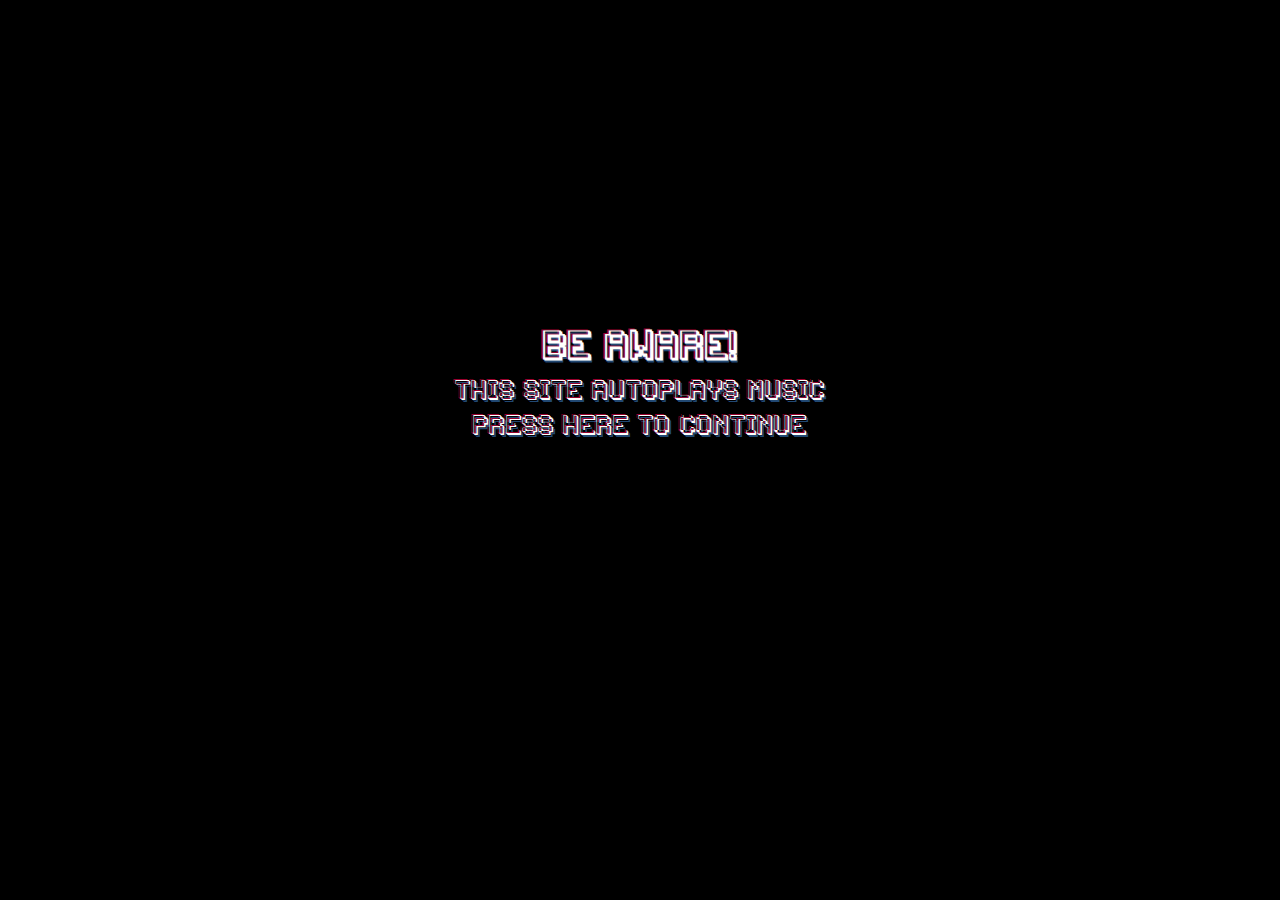
==== index.htm @ 0d15c347 "okok" ====
﻿ <!--
searching where the leaves don't grow
-->

<!doctype html>
<html lang="en">
  <head>
    <meta charset="UTF-8">
    <title>Keke.chat</title>
    <link rel="stylesheet" type="text/css" href="style.css">
  </head>
<body>
    <div id="right">
            <div id="names">
     <a href="http://steamcommunity.com/profiles/76561198070582806" target="_blank">COLEUS</a>
            </div>
            <div id="playing">
            </div>
            <div id="discord">
               
                <img src="discord.png" id="logo" alt="Keke.Chat">
            </div>
    </div>
    <div id="left">
        <div id="welcome">
            <p style="">WELCOME</p>
        </div>
    </div>
    <video id="gif" playsinline="" autoplay="" muted="" loop="">
		<source src="Record.mp4" type="video/mp4">
	</video>
    <script src="music.js"></script>

	<div id="attention" class="modalDialog">
		<div>
			<h2>BE AWARE!</h2>
			<p>THIS SITE AUTOPLAYS MUSIC</p>
			<a href="#play" title="Continue" class="close" onclick="playSong()">PRESS HERE TO CONTINUE</a>
		</div>
	<script>
	window.location.href = "#attention";
	</script>
	</div>
</body>
</html>
---- style.css ----
@font-face {
    font-family: bt1982;
    src: url("BACKTO1982.TTF");
}
body {
	white-space:nowrap;
    font-family: bt1982;
    display: table; 
    margin: auto;
    overflow: hidden
}
#names {
    color: white;
    position: absolute;
    display: block;
    left: 50%;
    top:46%;
    transform: translate(-50%, -50%);
    text-align: center;
    text-shadow: 0.17vw 0.17vw 0 rgba(56, 122, 193, 0.7), -0.15vw -0.15vw 0 rgba(255, 0, 75, 0.6);
    font-size: 2.4vw;
}

}
#logo {
    color: white;
    position: absolute;
    display: block;
    left: -10%;
    top: 52%;
    width:  3vw;
    height: 3vw;
    transform: translate(-50%, -50%);
}
#playing {
    color: white;
    text-shadow: 0.17vw 0.17vw 0 rgba(56, 122, 193, 0.7), -0.15vw -0.15vw 0 rgba(255, 0, 75, 0.6);
    font-size: 1vw;
    margin: 0 auto
}
#welcome {
    color: white;
    position: absolute;
    left: 50%;
    top: 50%;
    transform: translate(-50%, -50%);
    text-shadow: 0.13vw 0.13vw 0 rgba(56, 122, 193, 0.6), -0.13vw -0.13vw 0 rgba(255, 0, 75, 0.6);
    font-size: 2.7vw;
}
#right {
    width : 50%;
    height: 100%;
    background-color: rgba(24, 48, 51, 0.83);
    position:fixed;
}
#left {
    width : 50%;
    height: 100%;
    text-align: center; 
    color: white;
    position:absolute;
    top:0;
    left:0;
}
#gif {
    position: fixed;
    top: 50%;
    min-width: 100%;
    min-height: 100%;
    width: auto;
    height: auto;
    transform: translateX(-50%) translateY(-50%);
    z-index: -1
}
a:link {
    color: white; 
    background-color: transparent; 
    text-decoration: none;
}
a:visited {
    color: white; 
    background-color: transparent; 
    text-decoration: none;
}
a:hover {
    color: black; 
    background-color: transparent; 
    text-decoration: none;
}
a:active {
    color: white; 
    background-color: transparent; 
    text-decoration: none;
}
	
.modalDialog {
	position: fixed;
	top: 0;
	right: 0;
	bottom: 0;
	left: 0;
	background: rgba(0,0,0,1);
	z-index: 99999;
	opacity:0;
	-webkit-transition: opacity 400ms ease-in;
	-moz-transition: opacity 400ms ease-in;
	transition: opacity 400ms ease-in;
	pointer-events: none;
}
.modalDialog:target {
	opacity:1;
	pointer-events: auto;
}

.modalDialog > div {
	text-align: center; 
    color: white; 
	font-size: 1.4vw;
	text-shadow: 0.13vw 0.13vw 0 rgba(56, 122, 193, 0.6), -0.13vw -0.13vw 0 rgba(255, 0, 75, 0.6);
	position: relative;
	top: 40%;
	left: 50%;
	transform: translateX(-50%) translateY(-50%);

}
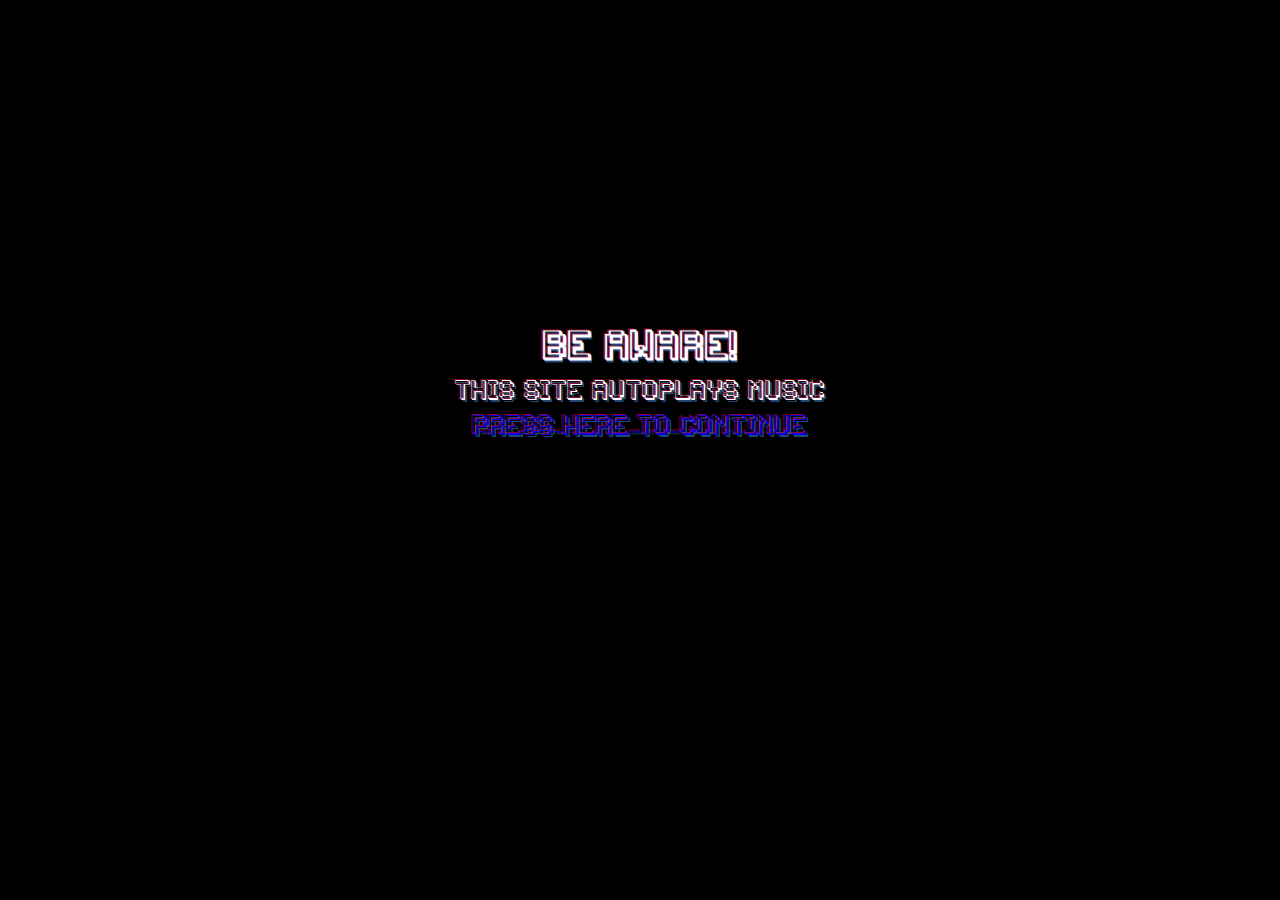
==== commit 73186018: "dsadsas" ====
--- a/index.htm
+++ b/index.htm
@@ -17,8 +17,7 @@
             <div id="playing">
             </div>
             <div id="discord">
-               
-                <img src="discord.png" id="logo" alt="Keke.Chat">
+                <img src="discord.png" id="logo" >
             </div>
     </div>
     <div id="left">
--- a/style.css
+++ b/style.css
@@ -72,6 +72,8 @@
     transform: translateX(-50%) translateY(-50%);
     z-index: -1
 }
+#discord 
+
 a:link {
     color: white; 
     background-color: transparent; 
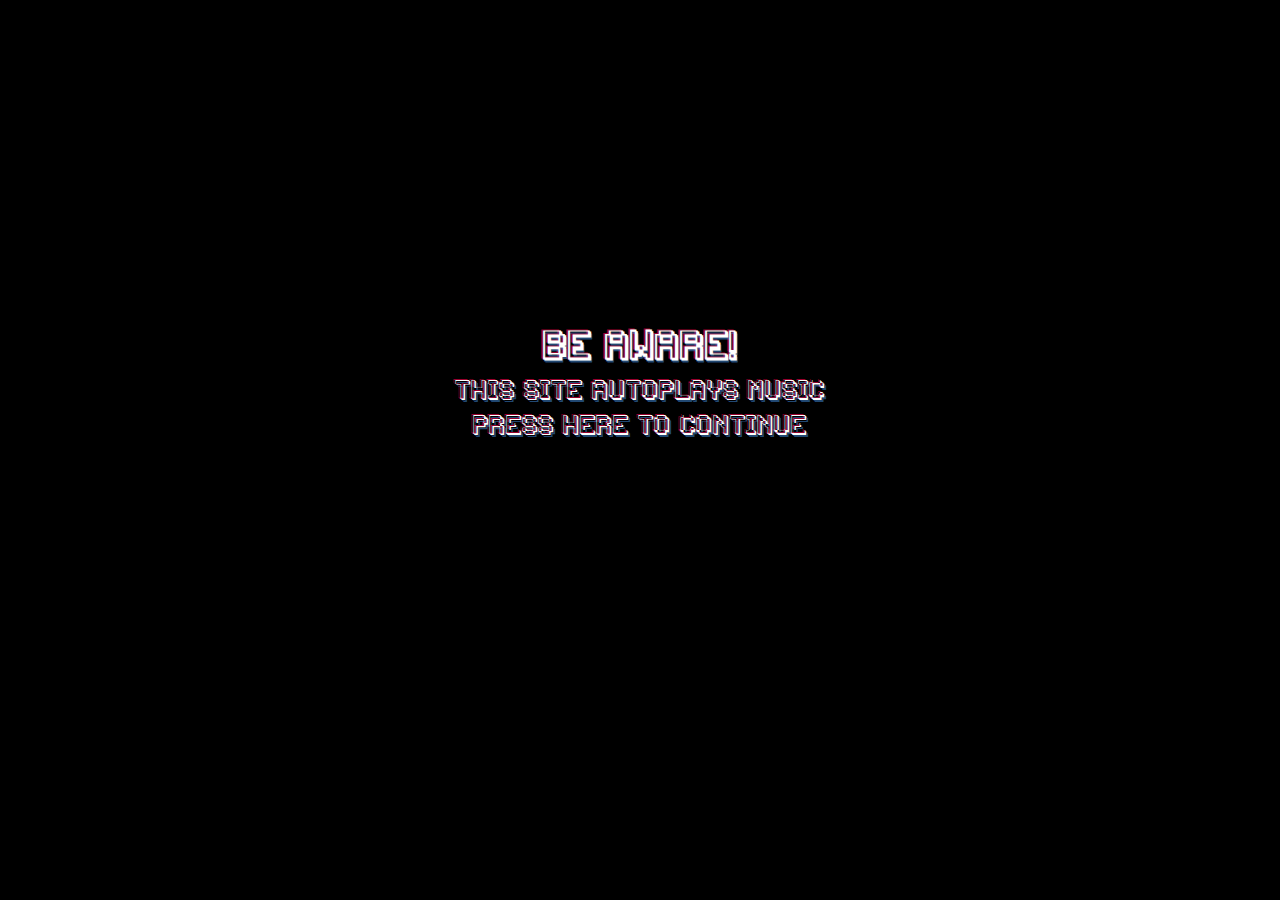
==== commit b2b3862b: "fianl product?" ====
--- a/index.htm
+++ b/index.htm
@@ -16,8 +16,7 @@
             </div>
             <div id="playing">
             </div>
-            <div id="discord">
-                <img src="discord.png" id="logo" >
+            
             </div>
     </div>
     <div id="left">
--- a/style.css
+++ b/style.css
@@ -22,16 +22,7 @@
 }
 
 }
-#logo {
-    color: white;
-    position: absolute;
-    display: block;
-    left: -10%;
-    top: 52%;
-    width:  3vw;
-    height: 3vw;
-    transform: translate(-50%, -50%);
-}
+
 #playing {
     color: white;
     text-shadow: 0.17vw 0.17vw 0 rgba(56, 122, 193, 0.7), -0.15vw -0.15vw 0 rgba(255, 0, 75, 0.6);
@@ -72,7 +63,7 @@
     transform: translateX(-50%) translateY(-50%);
     z-index: -1
 }
-#discord 
+
 
 a:link {
     color: white; 
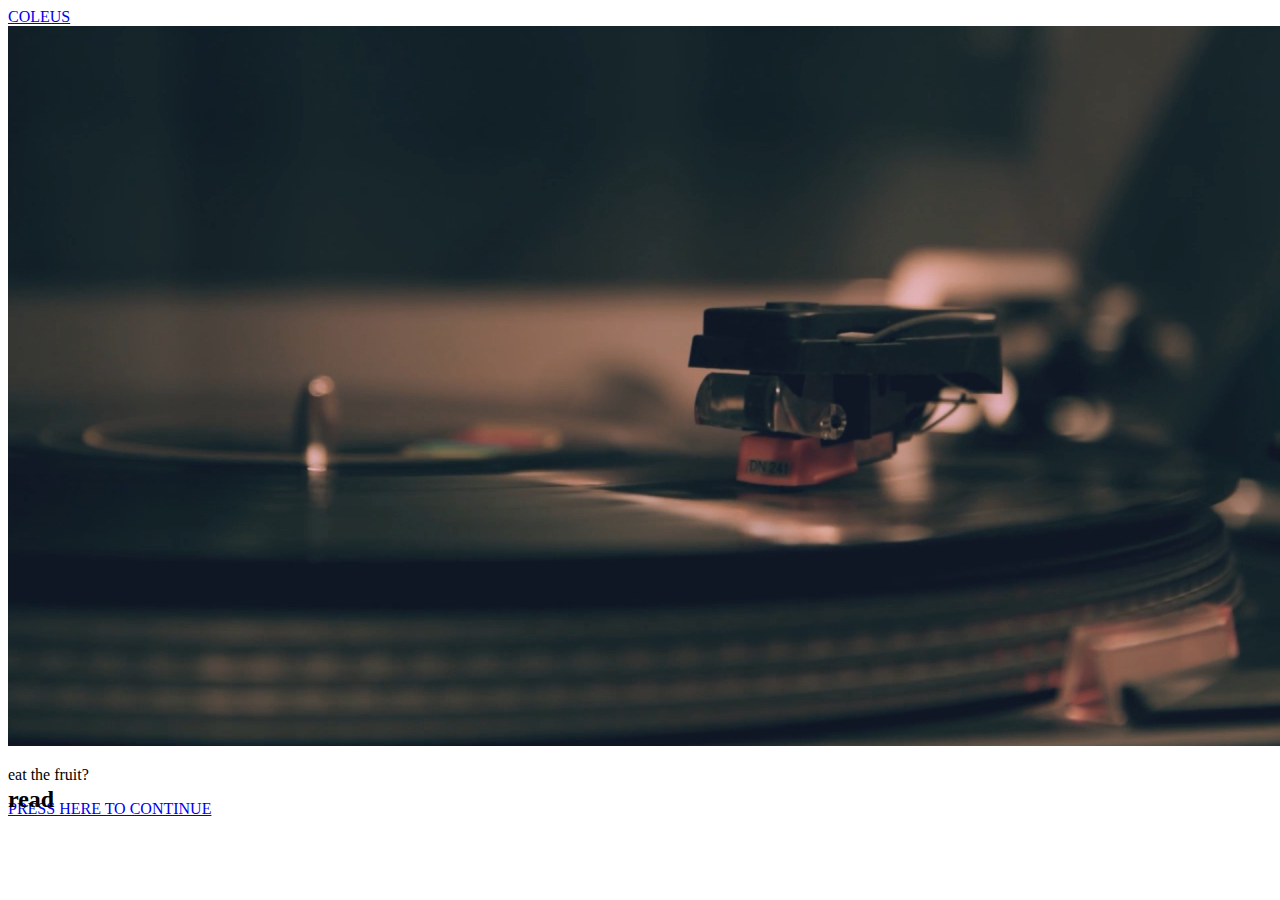
==== commit 94cf06e3: "ecco2k" ====
--- a/index.htm
+++ b/index.htm
@@ -1,12 +1,12 @@
 ﻿ <!--
-searching where the leaves don't grow
+searching for the sweetest fruit
 -->
 
 <!doctype html>
 <html lang="en">
   <head>
     <meta charset="UTF-8">
-    <title>Keke.chat</title>
+    <title>coleus</title>
     <link rel="stylesheet" type="text/css" href="style.css">
   </head>
 <body>
@@ -19,11 +19,7 @@
             
             </div>
     </div>
-    <div id="left">
-        <div id="welcome">
-            <p style="">WELCOME</p>
-        </div>
-    </div>
+  
     <video id="gif" playsinline="" autoplay="" muted="" loop="">
 		<source src="Record.mp4" type="video/mp4">
 	</video>
@@ -31,8 +27,8 @@
 
 	<div id="attention" class="modalDialog">
 		<div>
-			<h2>BE AWARE!</h2>
-			<p>THIS SITE AUTOPLAYS MUSIC</p>
+			<h2>read</h2>
+			<p>eat the fruit?</p>
 			<a href="#play" title="Continue" class="close" onclick="playSong()">PRESS HERE TO CONTINUE</a>
 		</div>
 	<script>
--- a/style.css
+++ b/style.css
@@ -1,118 +1,97 @@
-@font-face {
-    font-family: bt1982;
-    src: url("BACKTO1982.TTF");
-}
 body {
-	white-space:nowrap;
-    font-family: bt1982;
-    display: table; 
-    margin: auto;
-    overflow: hidden
-}
-#names {
-    color: white;
-    position: absolute;
-    display: block;
-    left: 50%;
-    top:46%;
-    transform: translate(-50%, -50%);
-    text-align: center;
-    text-shadow: 0.17vw 0.17vw 0 rgba(56, 122, 193, 0.7), -0.15vw -0.15vw 0 rgba(255, 0, 75, 0.6);
-    font-size: 2.4vw;
+overflow:hidden;
 }
 
+#myVideo {
+    position: fixed;
+    right: 0;
+    left: 50%;
+	top: 50%;
+	bottom: 0;
+    min-width: 100%; 
+    min-height: 100%;
+	transform: translateX(-50%) translateY(-50%);
 }
 
-#playing {
-    color: white;
-    text-shadow: 0.17vw 0.17vw 0 rgba(56, 122, 193, 0.7), -0.15vw -0.15vw 0 rgba(255, 0, 75, 0.6);
-    font-size: 1vw;
-    margin: 0 auto
-}
-#welcome {
-    color: white;
-    position: absolute;
-    left: 50%;
-    top: 50%;
-    transform: translate(-50%, -50%);
-    text-shadow: 0.13vw 0.13vw 0 rgba(56, 122, 193, 0.6), -0.13vw -0.13vw 0 rgba(255, 0, 75, 0.6);
-    font-size: 2.7vw;
-}
-#right {
-    width : 50%;
-    height: 100%;
-    background-color: rgba(24, 48, 51, 0.83);
-    position:fixed;
-}
-#left {
-    width : 50%;
-    height: 100%;
-    text-align: center; 
-    color: white;
-    position:absolute;
-    top:0;
-    left:0;
-}
-#gif {
-    position: fixed;
-    top: 50%;
-    min-width: 100%;
-    min-height: 100%;
-    width: auto;
-    height: auto;
-    transform: translateX(-50%) translateY(-50%);
-    z-index: -1
+.kanna {
+		position:absolute;
+		top: 10px;
+		left: 50vw;
+		transform: translateX(-50%);
+		z-index: 2;
+		width: 1000px;
+        height: auto;
+		
+	}
+	
+.coleus {
+	position: absolute;
+	font-size: 70px; 
+    top: 480px;
+	left: 50vw;
+	transform: translateX(-50%);
+	z-index: 2;
+	color: #FFFFFF;
+	font-family: dense;
+	text-shadow: 1px 0 0 #000, 0 -1px 0 #000, 0 1px 0 #000, -1px 0 0 #000;
 }
 
-
-a:link {
-    color: white; 
-    background-color: transparent; 
-    text-decoration: none;
-}
-a:visited {
-    color: white; 
-    background-color: transparent; 
-    text-decoration: none;
-}
-a:hover {
-    color: black; 
-    background-color: transparent; 
-    text-decoration: none;
-}
-a:active {
-    color: white; 
-    background-color: transparent; 
-    text-decoration: none;
-}
-	
-.modalDialog {
-	position: fixed;
-	top: 0;
-	right: 0;
-	bottom: 0;
-	left: 0;
-	background: rgba(0,0,0,1);
-	z-index: 99999;
-	opacity:0;
-	-webkit-transition: opacity 400ms ease-in;
-	-moz-transition: opacity 400ms ease-in;
-	transition: opacity 400ms ease-in;
-	pointer-events: none;
-}
-.modalDialog:target {
-	opacity:1;
-	pointer-events: auto;
+.steam { 
+	position: absolute;
+	font-size: 50px; 
+    top: 590px;
+	left: 50vw;
+	transform: translateX(-50%);
+	z-index: 2;
+	color: #FFFFFF;
+	font-family: dense;
+	text-shadow: 1px 0 0 #000, 0 -1px 0 #000, 0 1px 0 #000, -1px 0 0 #000;
 }
 
-.modalDialog > div {
-	text-align: center; 
-    color: white; 
-	font-size: 1.4vw;
-	text-shadow: 0.13vw 0.13vw 0 rgba(56, 122, 193, 0.6), -0.13vw -0.13vw 0 rgba(255, 0, 75, 0.6);
-	position: relative;
-	top: 40%;
-	left: 50%;
-	transform: translateX(-50%) translateY(-50%);
+.discord { 
+	position: absolute;
+	font-size: 50px; 
+    top: 550px;
+	left: 50vw;
+	transform: translateX(-50%);
+	z-index: 2;
+	color: #FFFFFF;
+	font-family: dense;
+	text-shadow: 1px 0 0 #000, 0 -1px 0 #000, 0 1px 0 #000, -1px 0 0 #000;
+}
 
-}+h2 {
+  position: absolute;
+}
+
+@font-face {
+font-family: "dense";
+src: url("dense.otf");
+}
+
+a.link:link
+{
+   color: #FFFFFF;
+   text-decoration: none;
+}
+a.link:visited
+{
+   color: #FFFFFF;
+   text-decoration: none;
+}
+a.link:hover
+{
+   color: black;
+   text-decoration: none;
+}
+a.link:active
+{
+   color: #FFFFFF;
+   text-decoration: none;
+}
+@keyframes imageAnimation {
+  0%   {opacity: 0; top: 44%;}
+  100% {opacity: 1; top: 10px;}
+}
+   
+ #EE6C90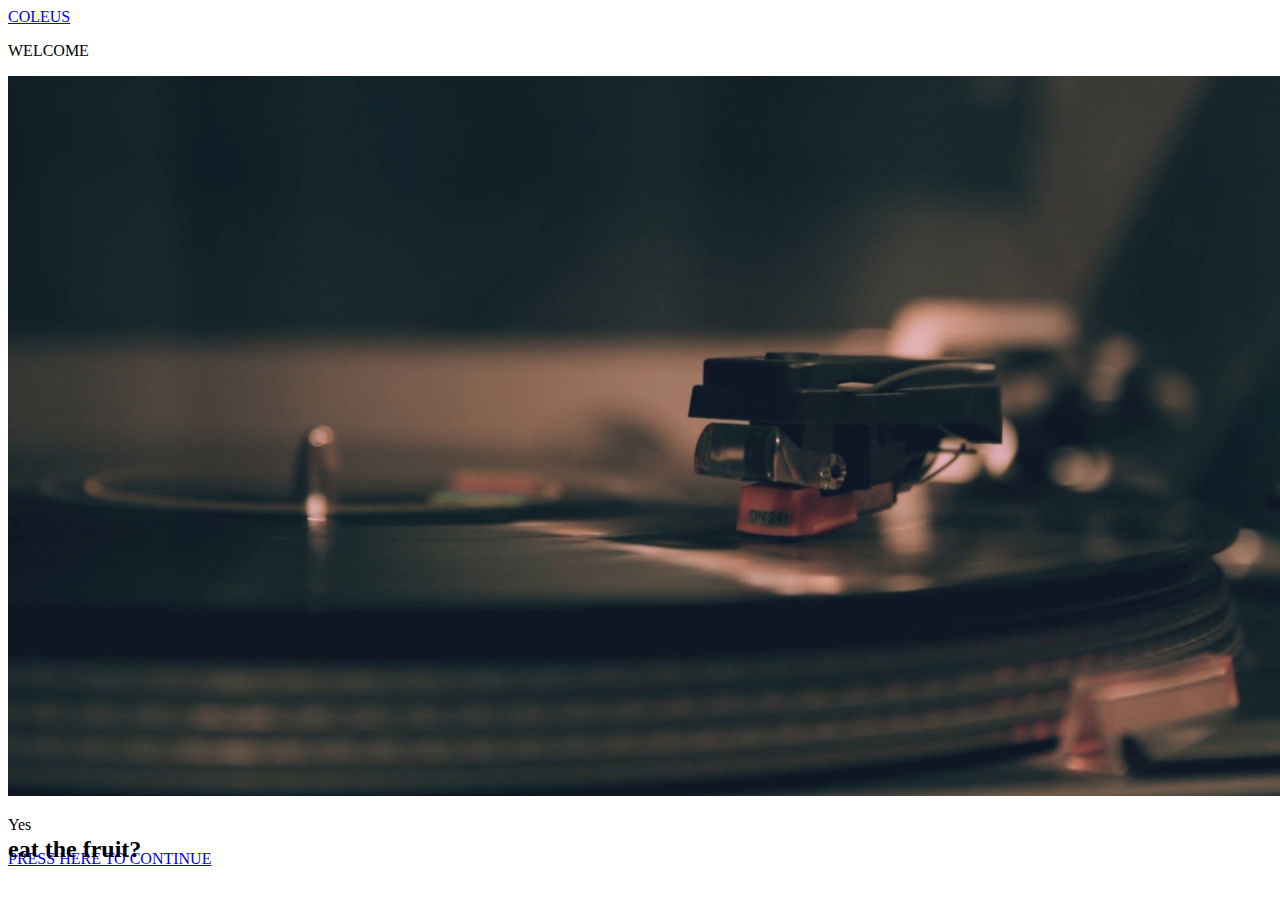
==== commit 84c845c4: "sda" ====
--- a/index.htm
+++ b/index.htm
@@ -1,12 +1,12 @@
 ﻿ <!--
-searching for the sweetest fruit
+searching where the leaves don't grow
 -->
 
 <!doctype html>
 <html lang="en">
   <head>
     <meta charset="UTF-8">
-    <title>coleus</title>
+    <title>Keke.chat</title>
     <link rel="stylesheet" type="text/css" href="style.css">
   </head>
 <body>
@@ -19,7 +19,11 @@
             
             </div>
     </div>
-  
+    <div id="left">
+        <div id="welcome">
+            <p style="">WELCOME</p>
+        </div>
+    </div>
     <video id="gif" playsinline="" autoplay="" muted="" loop="">
 		<source src="Record.mp4" type="video/mp4">
 	</video>
@@ -27,8 +31,8 @@
 
 	<div id="attention" class="modalDialog">
 		<div>
-			<h2>read</h2>
-			<p>eat the fruit?</p>
+			<h2>eat the fruit?</h2>
+			<p>Yes</p>
 			<a href="#play" title="Continue" class="close" onclick="playSong()">PRESS HERE TO CONTINUE</a>
 		</div>
 	<script>
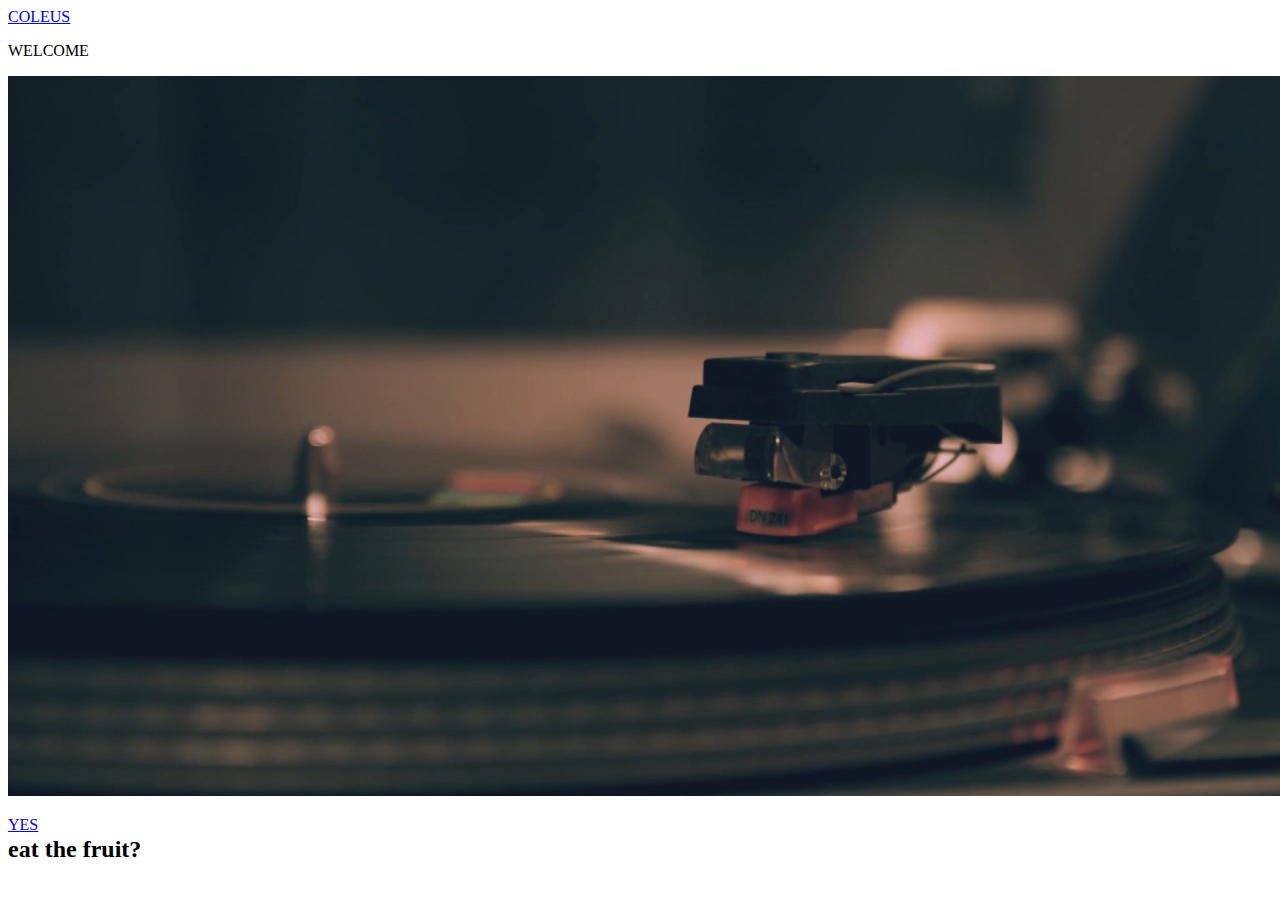
==== commit defa91e9: "sad" ====
--- a/index.htm
+++ b/index.htm
@@ -32,8 +32,8 @@
 	<div id="attention" class="modalDialog">
 		<div>
 			<h2>eat the fruit?</h2>
-			<p>Yes</p>
-			<a href="#play" title="Continue" class="close" onclick="playSong()">PRESS HERE TO CONTINUE</a>
+			<p></p>
+			<a href="#play" title="Continue" class="close" onclick="playSong()">YES</a>
 		</div>
 	<script>
 	window.location.href = "#attention";
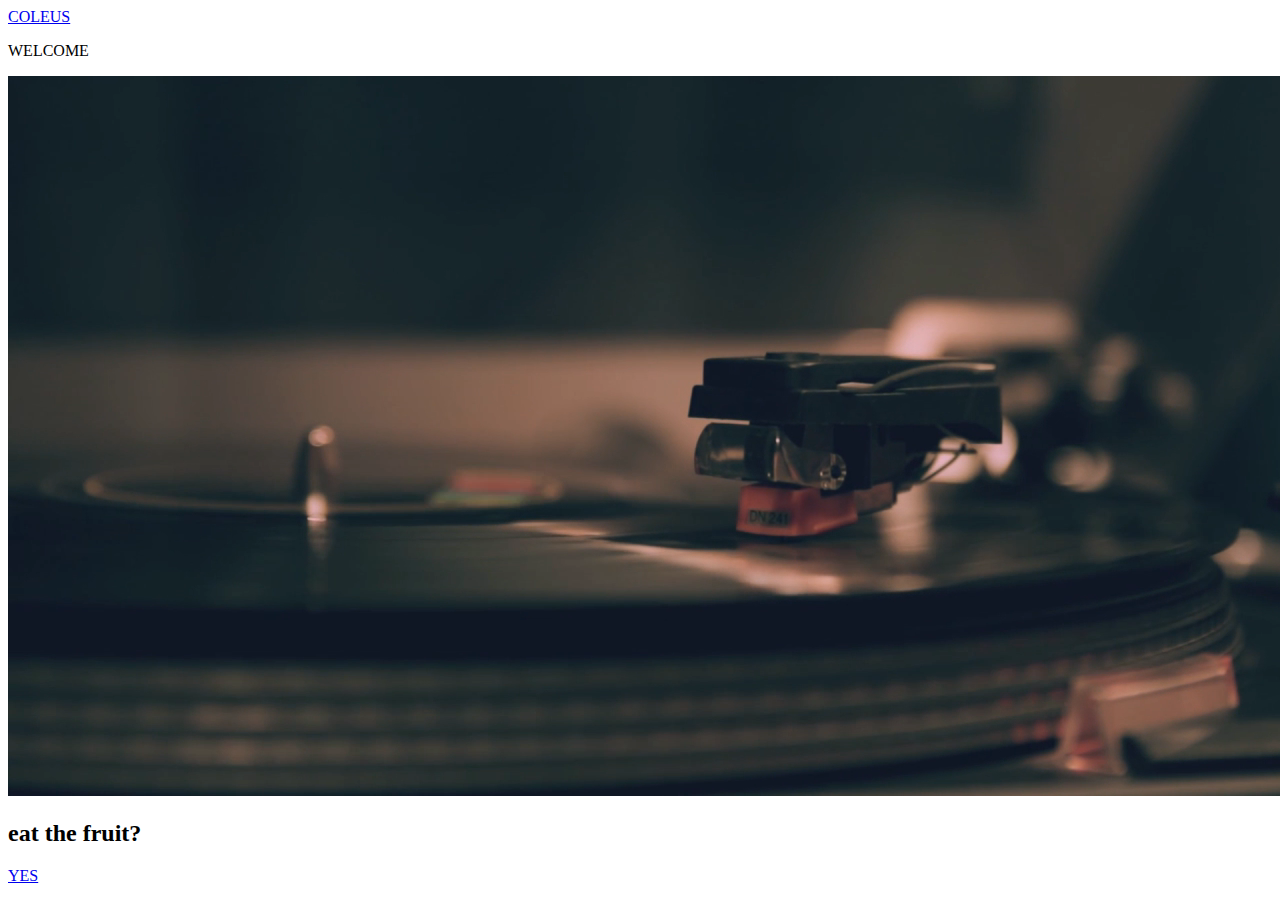
==== commit 2526cfec: "XD" ====
--- a/index.htm
+++ b/index.htm
@@ -7,7 +7,7 @@
   <head>
     <meta charset="UTF-8">
     <title>Keke.chat</title>
-    <link rel="stylesheet" type="text/css" href="style.css">
+    <link rel="stylesheet" type="text/css" href="stylesheet.css">
   </head>
 <body>
     <div id="right">
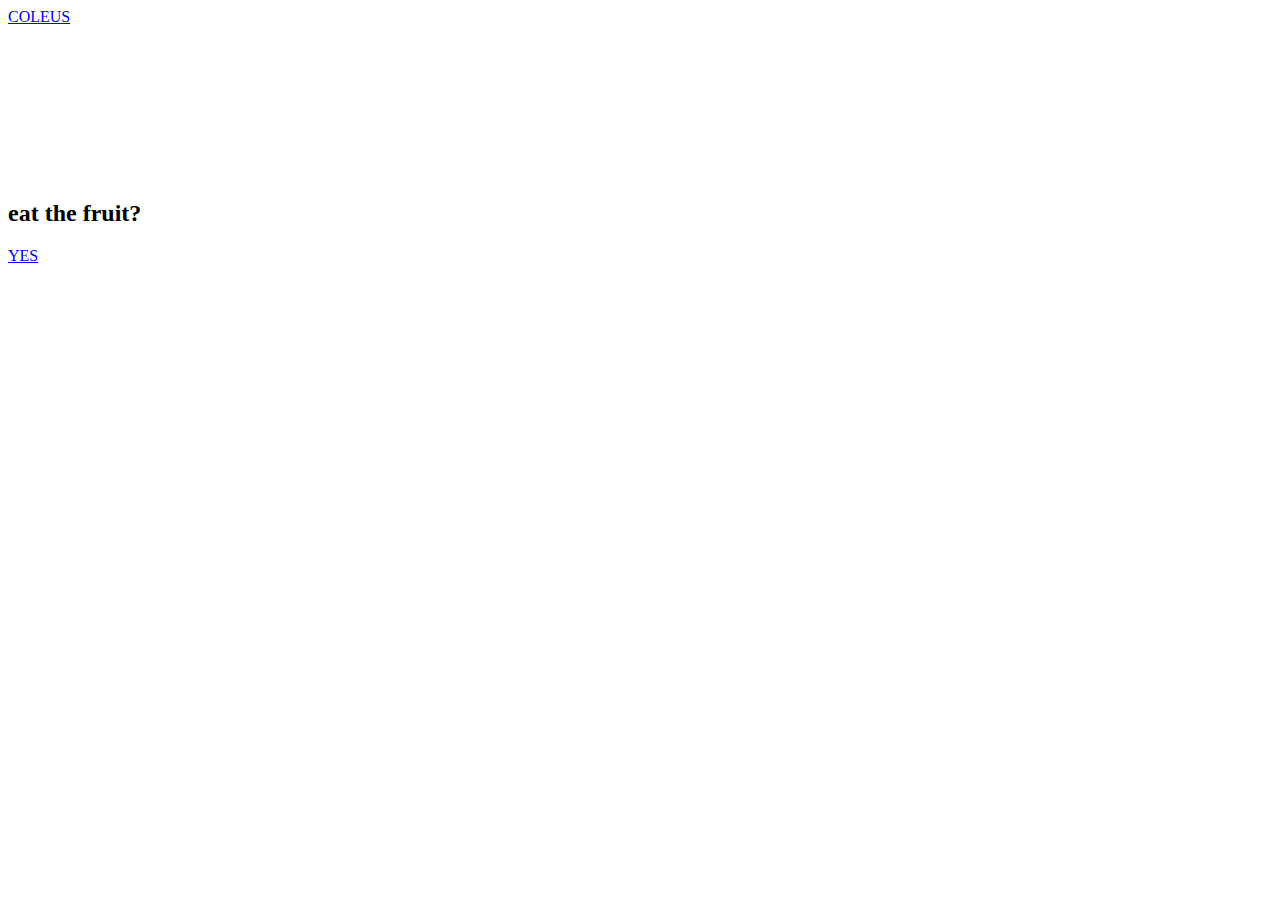
==== commit 533ccf65: "fix2" ====
--- a/index.htm
+++ b/index.htm
@@ -6,12 +6,12 @@
 <html lang="en">
   <head>
     <meta charset="UTF-8">
-    <title>Keke.chat</title>
+    <title>coleus</title>
     <link rel="stylesheet" type="text/css" href="stylesheet.css">
   </head>
 <body>
     <div id="right">
-            <div id="names">
+            <div id="coleus">
      <a href="http://steamcommunity.com/profiles/76561198070582806" target="_blank">COLEUS</a>
             </div>
             <div id="playing">
@@ -19,13 +19,8 @@
             
             </div>
     </div>
-    <div id="left">
-        <div id="welcome">
-            <p style="">WELCOME</p>
-        </div>
-    </div>
-    <video id="gif" playsinline="" autoplay="" muted="" loop="">
-		<source src="Record.mp4" type="video/mp4">
+    <video id="#myVideo" playsinline="" autoplay="" muted="" loop="">
+		<source src="bladee.ecco.mp4" type="video/mp4">
 	</video>
     <script src="music.js"></script>
 
